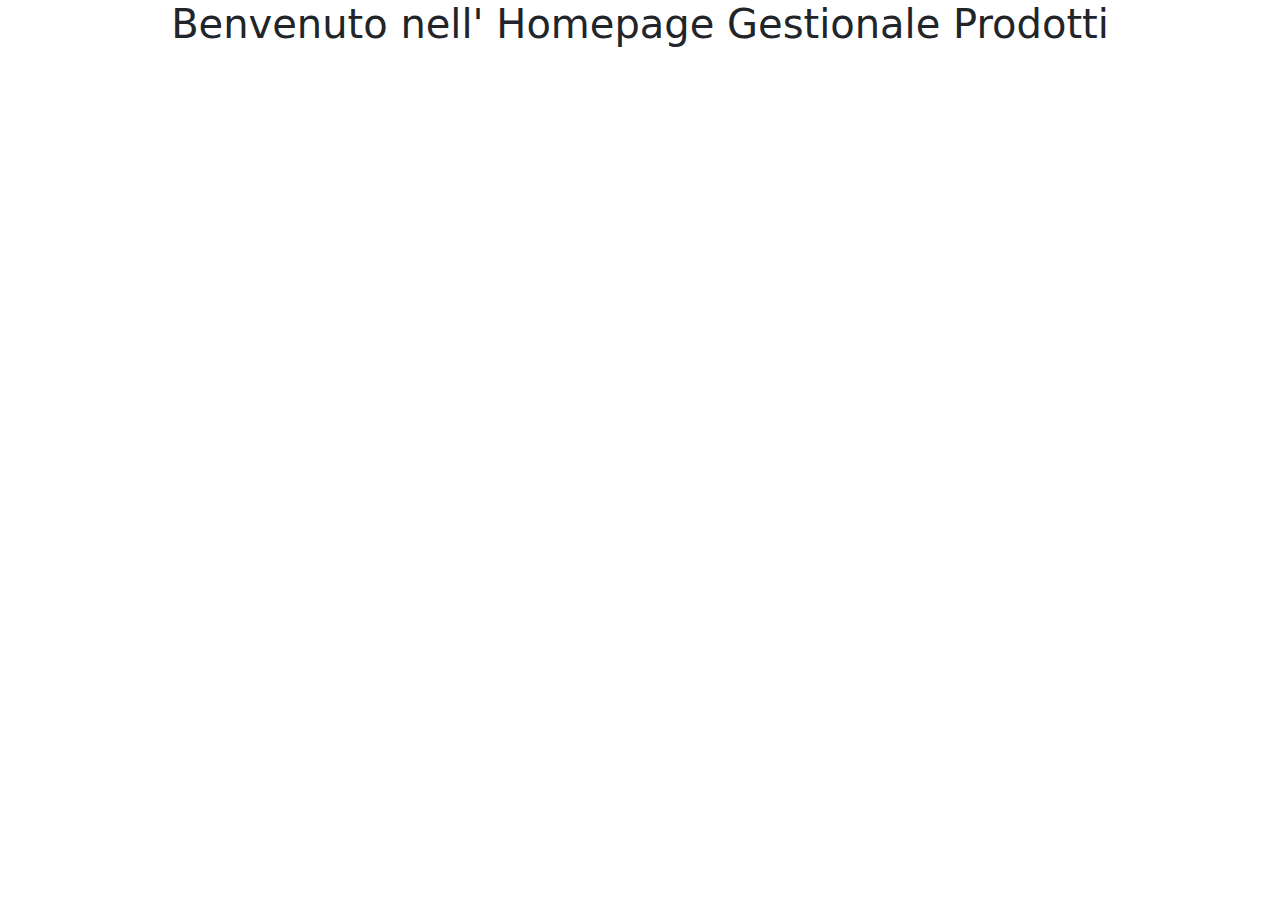
==== src/main/resources/templates/index.html @ 02f0b037 "Aggiunto style e controller per arrivare alla homepage" ====
<!DOCTYPE html>
<html lang="en">
  <head>
    <meta charset="UTF-8" />
    <meta name="viewport" content="width=device-width, initial-scale=1.0" />
    <link
      href="https://cdn.jsdelivr.net/npm/bootstrap@5.3.3/dist/css/bootstrap.min.css"
      rel="stylesheet"
      integrity="sha384-QWTKZyjpPEjISv5WaRU9OFeRpok6YctnYmDr5pNlyT2bRjXh0JMhjY6hW+ALEwIH"
      crossorigin="anonymous"
    />
    <link rel="stylesheet" href="style.css">
    <title>Homepage Gestionale prodotti</title>
  </head>
  <body>
    <h1 class="text-center">Benvenuto nell' Homepage Gestionale Prodotti</h1>
  </body>
</html>
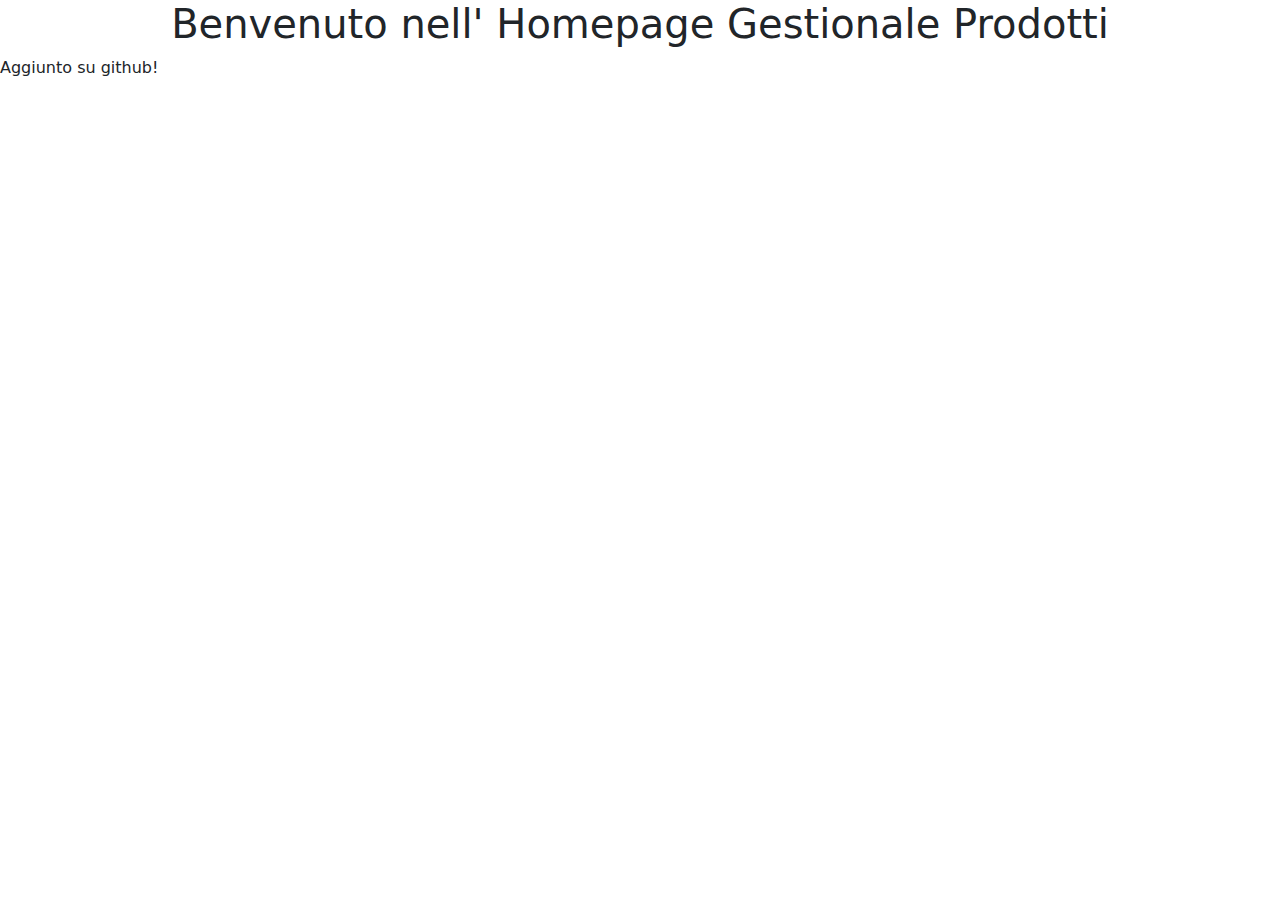
==== commit 147ff2a7: "Update index.html" ====
--- a/src/main/resources/templates/index.html
+++ b/src/main/resources/templates/index.html
@@ -14,5 +14,6 @@
   </head>
   <body>
     <h1 class="text-center">Benvenuto nell' Homepage Gestionale Prodotti</h1>
+    <p>Aggiunto su github!</p>
   </body>
 </html>
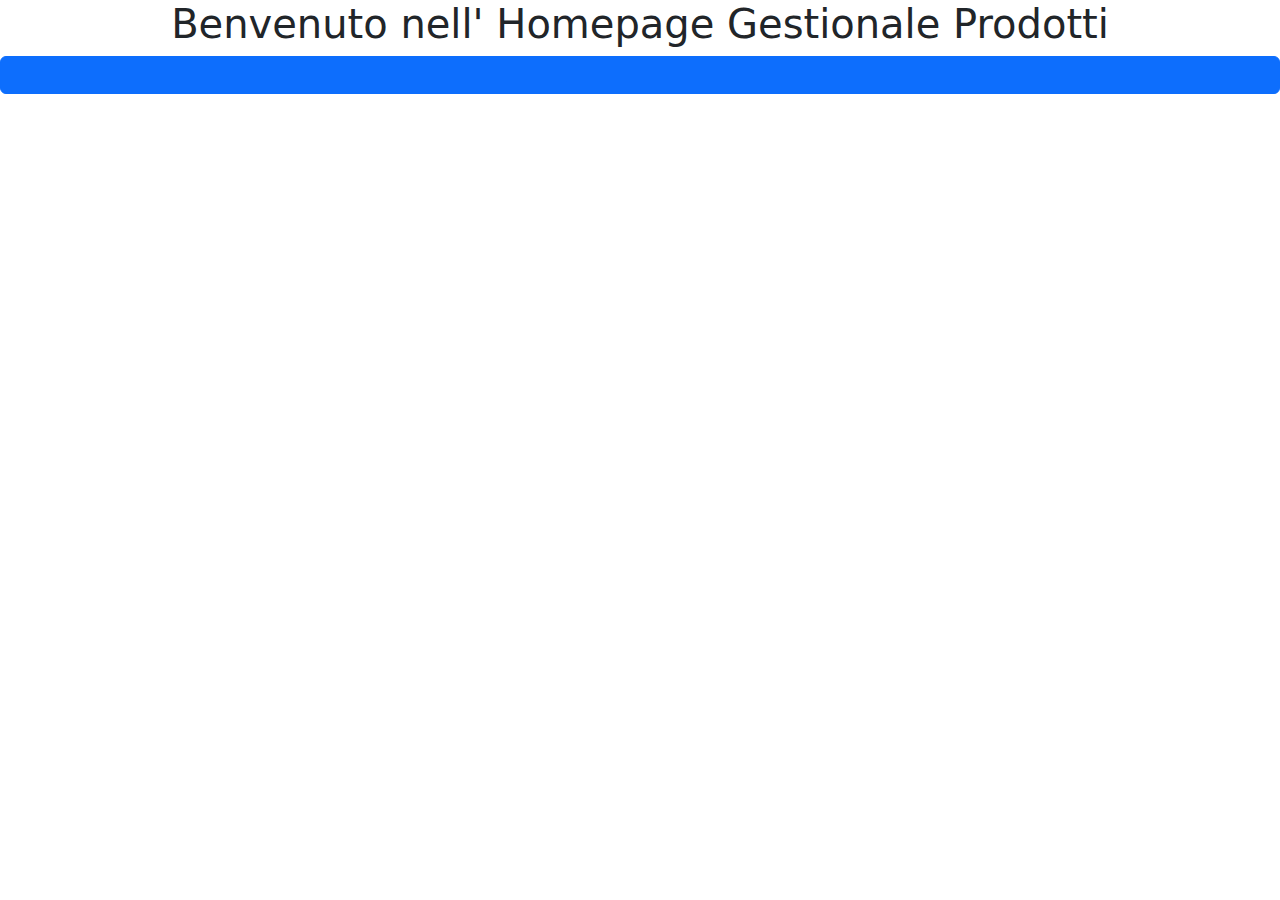
==== commit 4beecbf3: "Aggiunta funzione di lettura di tutti i prodotti" ====
--- a/src/main/resources/templates/index.html
+++ b/src/main/resources/templates/index.html
@@ -14,6 +14,6 @@
   </head>
   <body>
     <h1 class="text-center">Benvenuto nell' Homepage Gestionale Prodotti</h1>
-    <p>Aggiunto su github!</p>
+    <button class="btn btn-primary w-100"><a href="visualizzatutti">Visualizza prodotti</a></button>
   </body>
 </html>
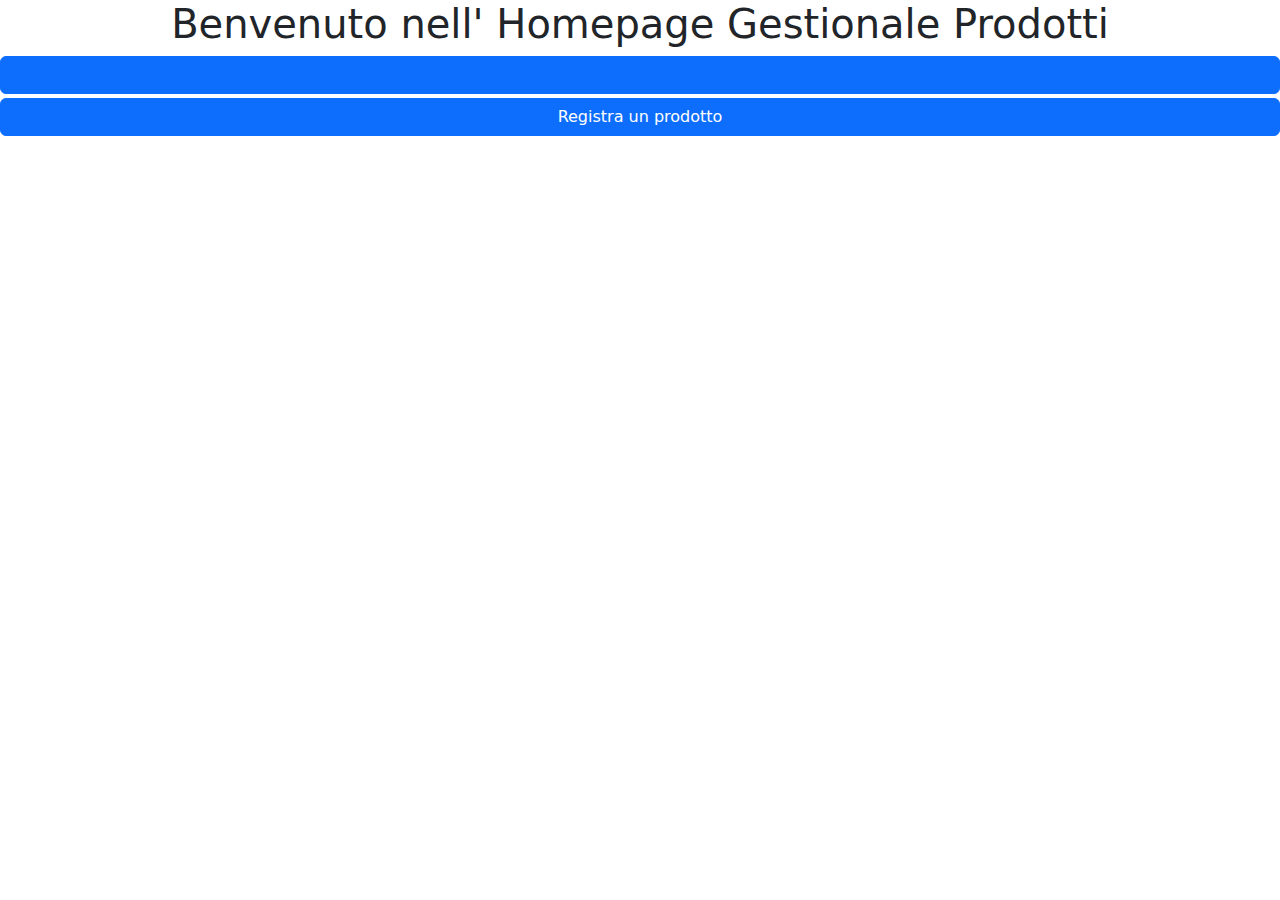
==== commit abf7254c: "aggiunta la possibilita di inserire un prodotto" ====
--- a/src/main/resources/templates/index.html
+++ b/src/main/resources/templates/index.html
@@ -14,6 +14,33 @@
   </head>
   <body>
     <h1 class="text-center">Benvenuto nell' Homepage Gestionale Prodotti</h1>
-    <button class="btn btn-primary w-100"><a href="visualizzatutti">Visualizza prodotti</a></button>
+    <button class="btn btn-primary w-100 mb-1"><a href="visualizzatutti">Visualizza prodotti</a></button>
+    <button class="btn btn-primary w-100 mb-1" id="btn-registra">Registra un prodotto</button>
+    <form class="container-form b d-flex flex-column p-2 d-none" action="registraProdotto" method="post" id="form-registra-prodotto">
+        <div class="field-form mb-2">
+            <label for="name" class="form-label">Nome Prodotto</label>
+            <input type="text" name="nome" class="form-control">
+        </div>
+        <div class="field-form mb-2">
+            <label for="prezzo" class="form-label">Prezzo Prodotto</label>
+            <input type="number" name="prezzo" class="form-control">
+        </div>
+        <div class="field-form mb-2">
+            <label for="descrizione" class="form-label">Descrizione Prodotto</label>
+            <input type="text" name="descrizione" class="form-control">
+        </div>
+        <div class="field-form mb-2">
+            <label for="quantita" class="form-label">Quantità Prodotto</label>
+            <input type="number" name="quantita" class="form-control">
+        </div>
+        <div class="field-form mb-2">
+            <label for="categoria" class="form-label">Categoria Prodotto</label>
+            <input type="text" name="categoria" class="form-control">
+        </div>
+        <button type="submit" class="btn btn-success mb-2">Registra</button>
+        <button type="button" class="btn btn-danger" id="btn-annulla-registrazione">Annulla</button>
+      </form>
+
+    <script src="script.js"></script>
   </body>
 </html>
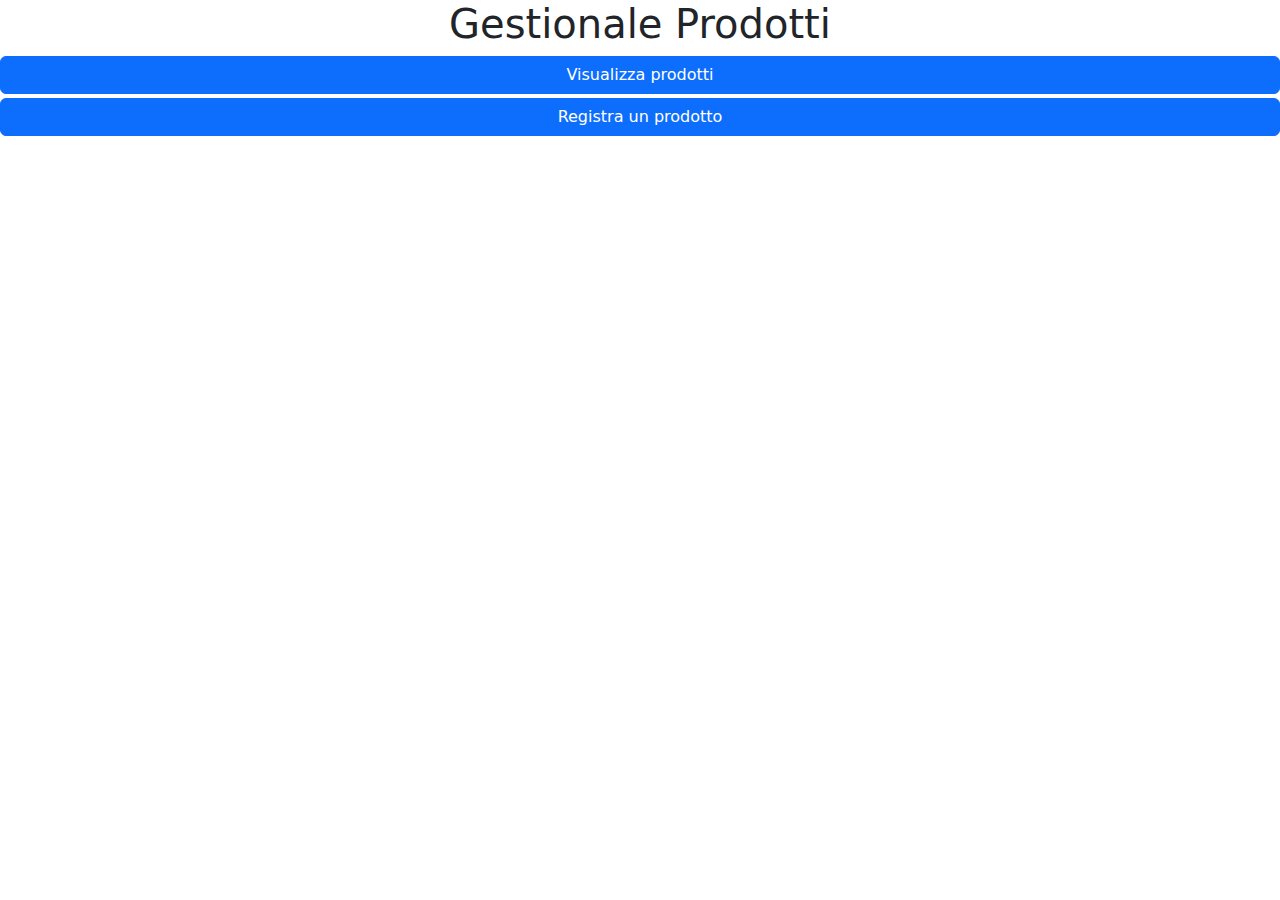
==== commit 8cd3fbdd: "quasi finito, aggiungere ancora qualche controllo per l'inserimento dei prodotti" ====
--- a/src/main/resources/templates/index.html
+++ b/src/main/resources/templates/index.html
@@ -13,8 +13,8 @@
     <title>Homepage Gestionale prodotti</title>
   </head>
   <body>
-    <h1 class="text-center">Benvenuto nell' Homepage Gestionale Prodotti</h1>
-    <button class="btn btn-primary w-100 mb-1"><a href="visualizzatutti">Visualizza prodotti</a></button>
+    <h1 class="text-center">Gestionale Prodotti</h1>
+    <a href="visualizzatutti"><button class="btn btn-primary w-100 mb-1">Visualizza prodotti</button></a>
     <button class="btn btn-primary w-100 mb-1" id="btn-registra">Registra un prodotto</button>
     <form class="container-form b d-flex flex-column p-2 d-none" action="registraProdotto" method="post" id="form-registra-prodotto">
         <div class="field-form mb-2">
@@ -35,10 +35,11 @@
         </div>
         <div class="field-form mb-2">
             <label for="categoria" class="form-label">Categoria Prodotto</label>
-            <input type="text" name="categoria" class="form-control">
+            <input type="text" name="categoria" class="form-control" id="categoria-prodotto">
         </div>
-        <button type="submit" class="btn btn-success mb-2">Registra</button>
+        <button type="submit" class="btn btn-success mb-2 btn-salva-registrazione">Registra</button>
         <button type="button" class="btn btn-danger" id="btn-annulla-registrazione">Annulla</button>
+        
       </form>
 
     <script src="script.js"></script>
